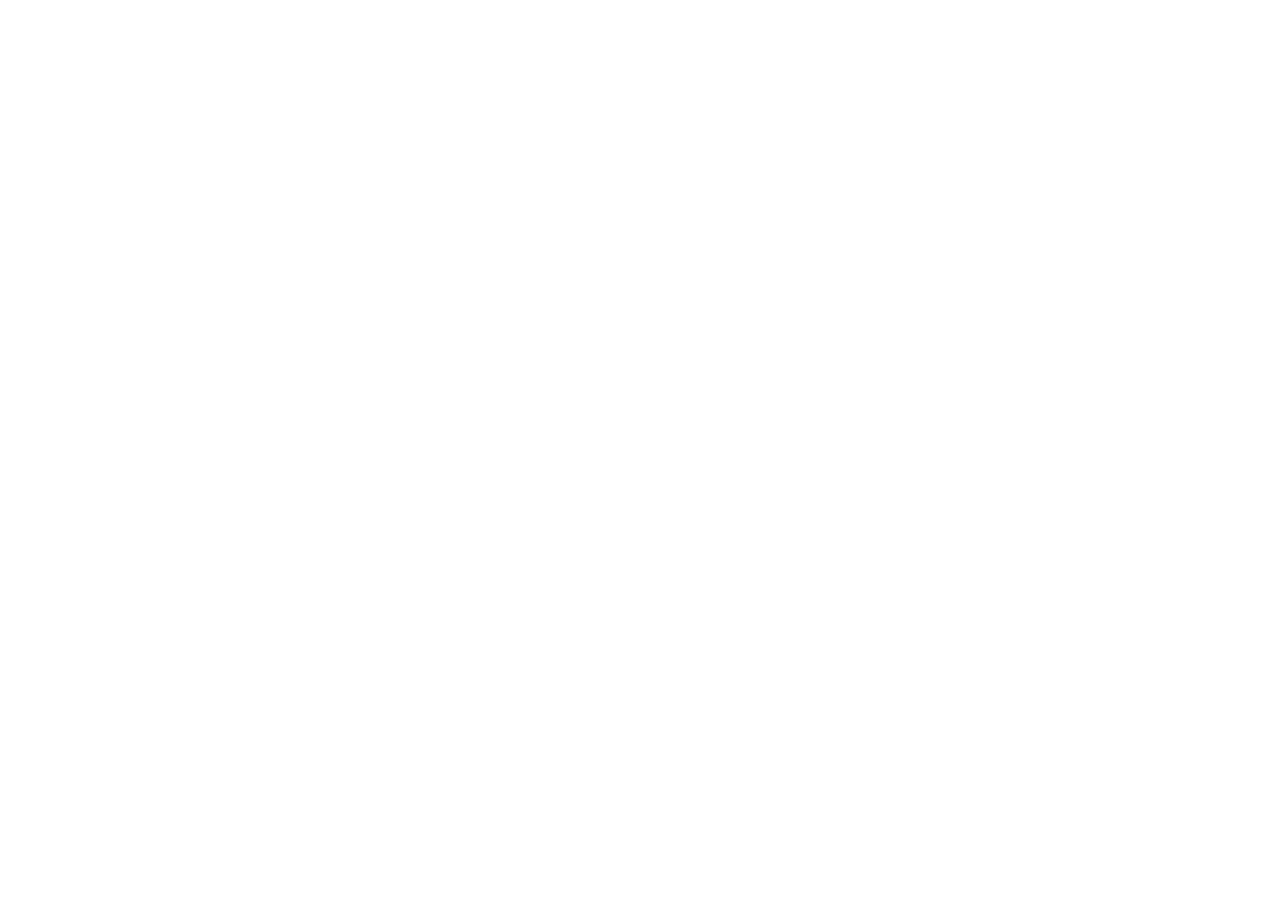
==== Oksana/index.html @ 5f8ddd94 "create folder" ====
<!DOCTYPE html>
<html lang="en">

<head>
    <meta charset="UTF-8">
    <meta http-equiv="X-UA-Compatible" content="IE=edge">
    <meta name="viewport" content="width=device-width, initial-scale=1.0">
    <title>Document</title>
</head>

<body>

</body>

</html>
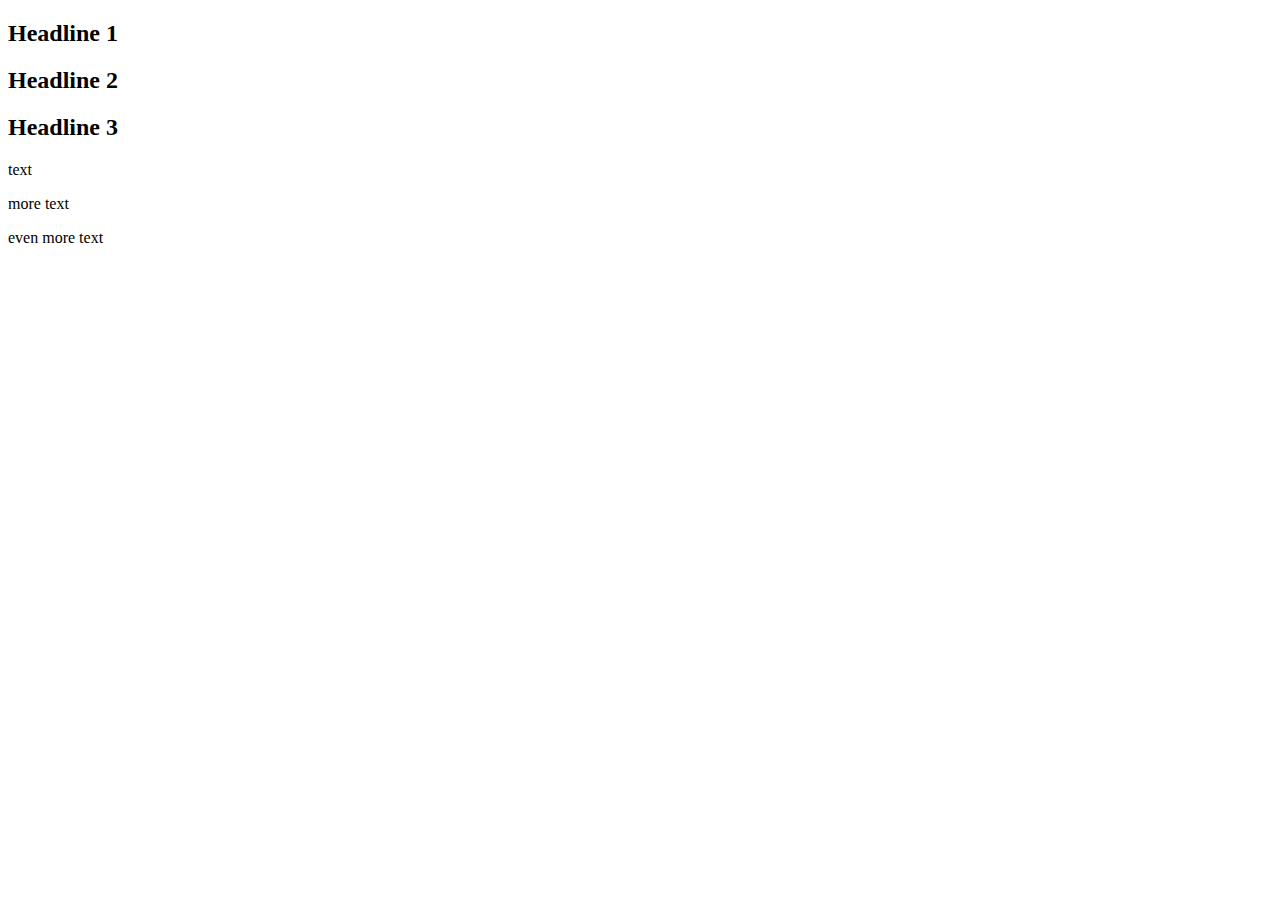
==== commit a082efec: "add html structure and content to index" ====
--- a/Oksana/index.html
+++ b/Oksana/index.html
@@ -10,6 +10,19 @@
 
 <body>
 
+    <h2>Headline 1</h2>
+    <h2>Headline 2</h2>
+    <h2>Headline 3</h2>
+
+
+    <p>text</p>
+    <p>more text</p>
+    <p>even more text</p>
+
+
+    <script>
+    </script>
+
 </body>
 
 </html>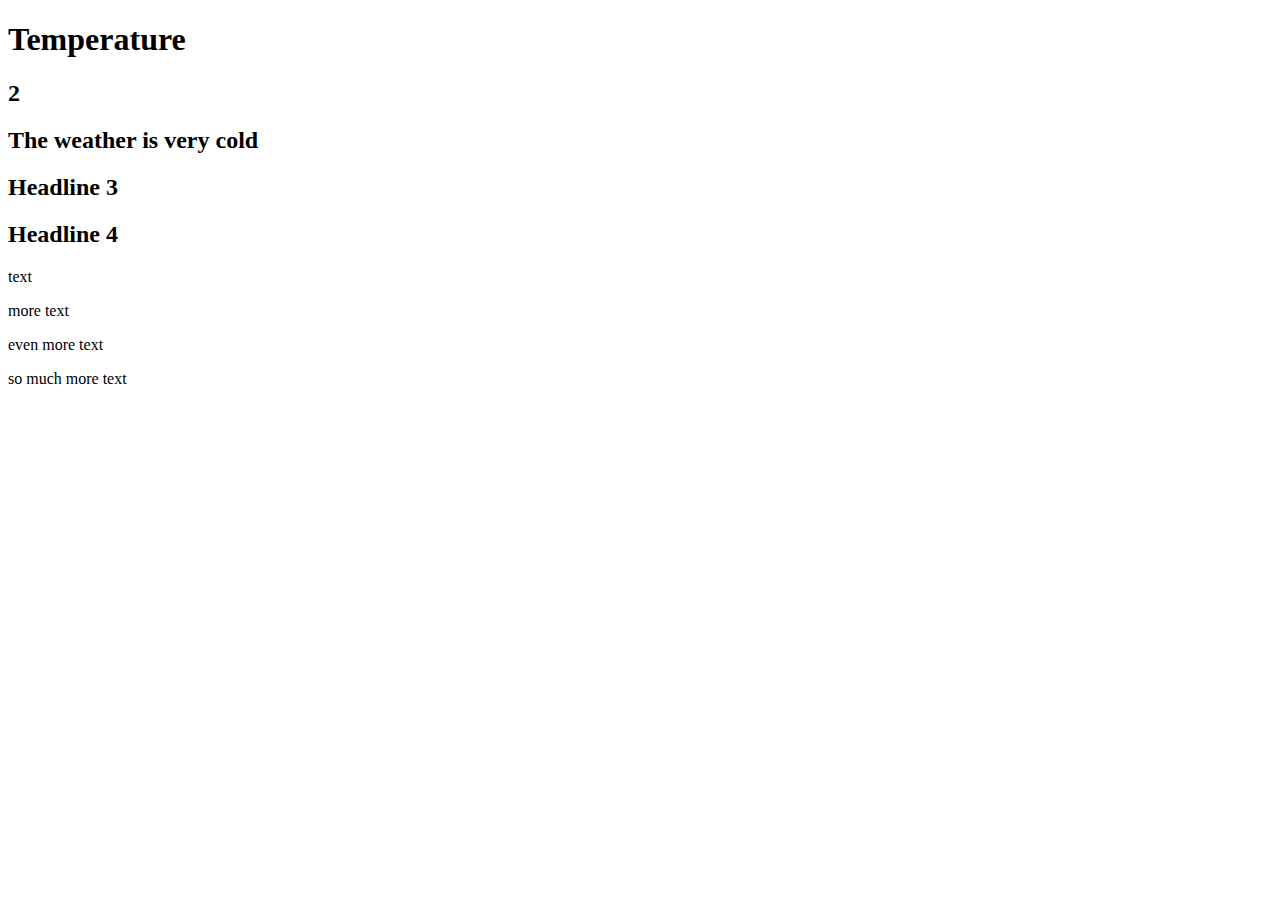
==== commit ea154713: "finish basic exercises" ====
--- a/Oksana/index.html
+++ b/Oksana/index.html
@@ -9,20 +9,21 @@
 </head>
 
 <body>
+    <h1>Temperature</h1>
+    <h2 class="headline"></h2>
+    <h2 class="headline"></h2>
 
-    <h2>Headline 1</h2>
-    <h2>Headline 2</h2>
-    <h2>Headline 3</h2>
 
+    <h2 class="headline">Headline 3</h2>
+    <h2 class="headline">Headline 4</h2>
 
     <p>text</p>
     <p>more text</p>
     <p>even more text</p>
+    <p>so much more text</p>
 
 
-    <script>
-    </script>
-
+    <script src="file.js"></script>
 </body>
 
 </html>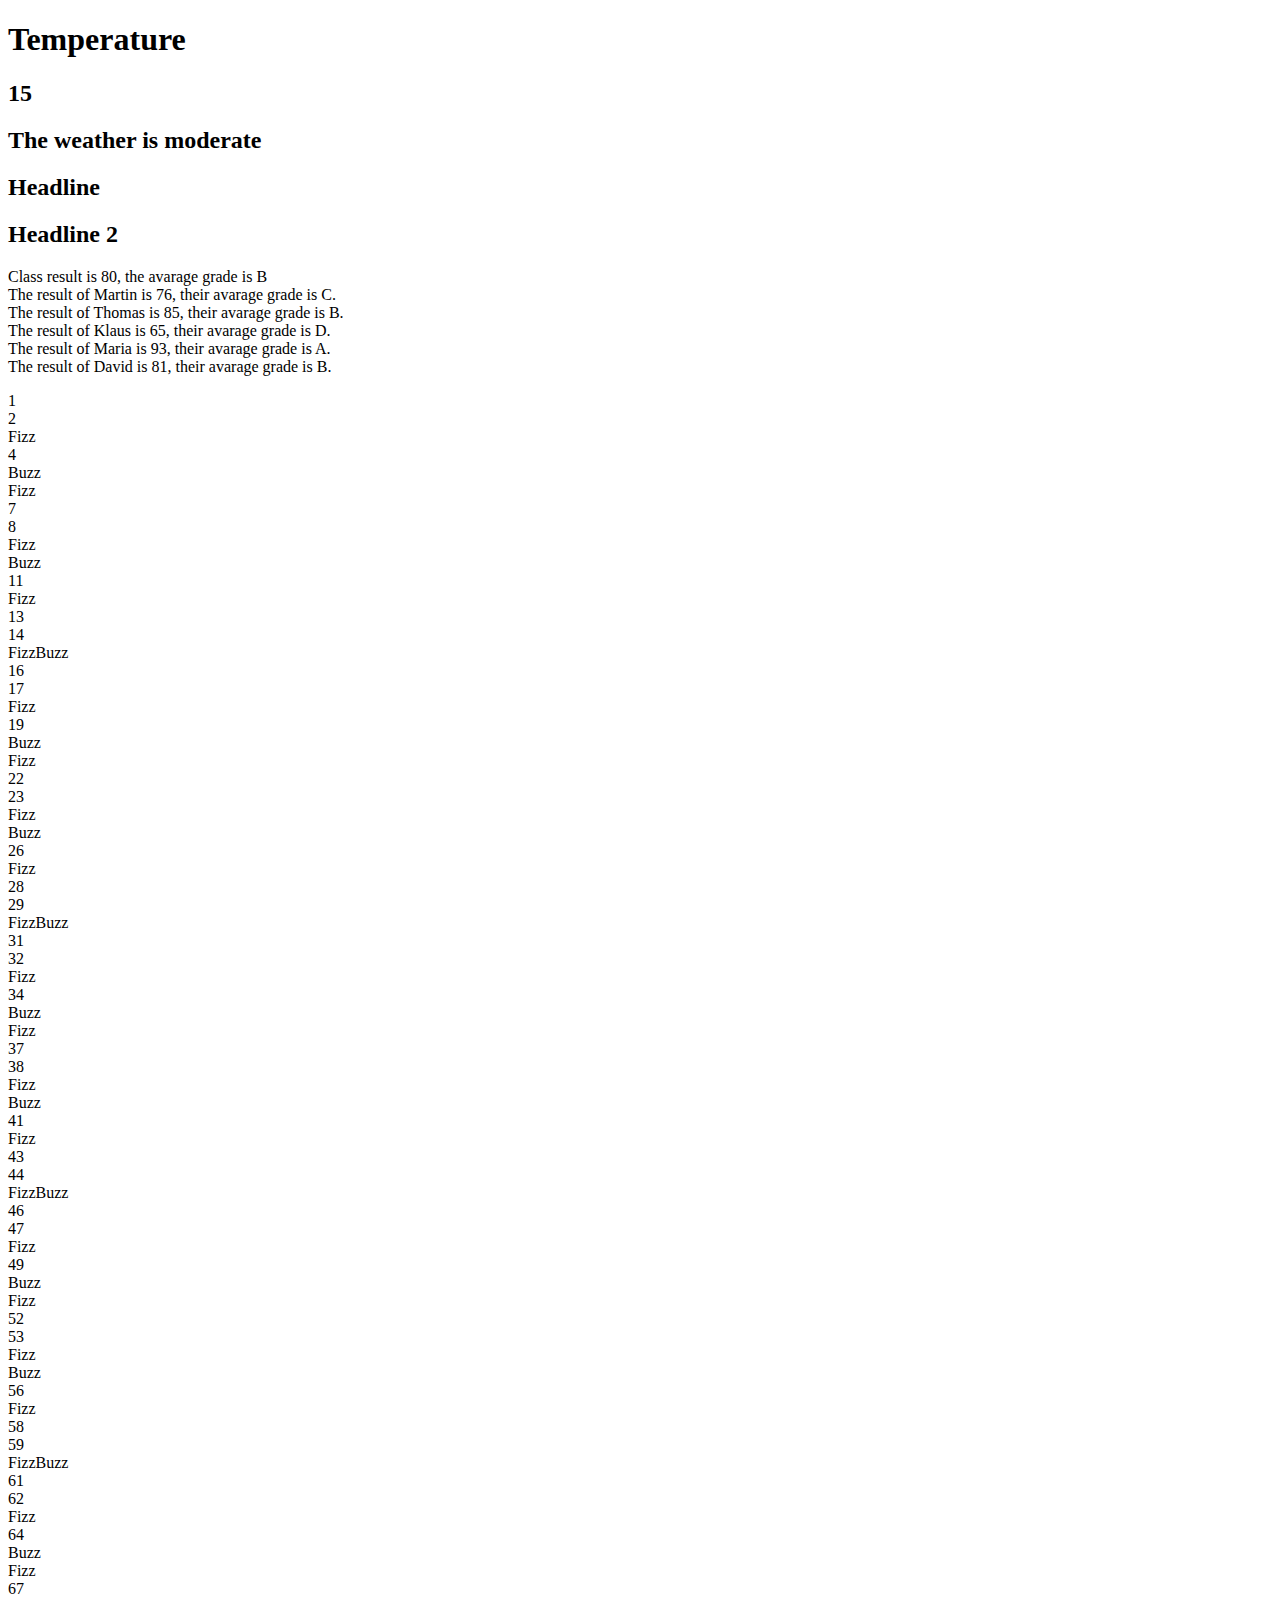
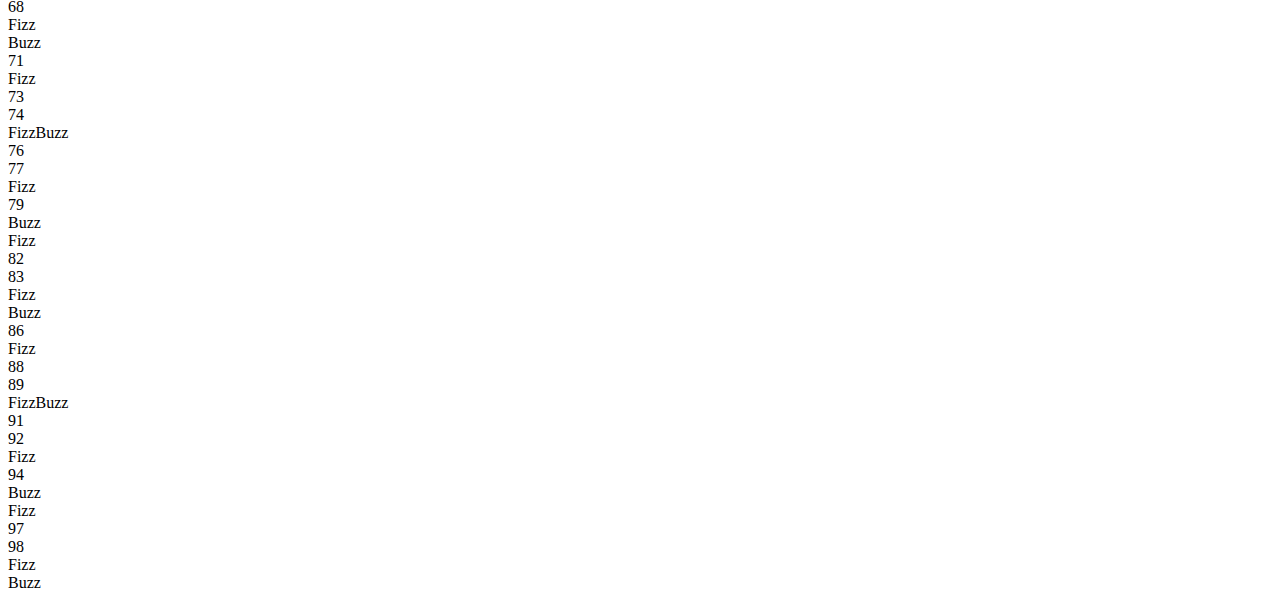
==== commit 9dcbf549: "add intermediate exxercises" ====
--- a/Oksana/index.html
+++ b/Oksana/index.html
@@ -14,13 +14,13 @@
     <h2 class="headline"></h2>
 
 
-    <h2 class="headline">Headline 3</h2>
-    <h2 class="headline">Headline 4</h2>
+    <h2 class="headline">Headline</h2>
+    <h2 class="headline">Headline 2</h2>
 
-    <p>text</p>
-    <p>more text</p>
-    <p>even more text</p>
-    <p>so much more text</p>
+    <p></p>
+    <p id="p3"></p>
+    <p></p>
+    <p></p>
 
 
     <script src="file.js"></script>
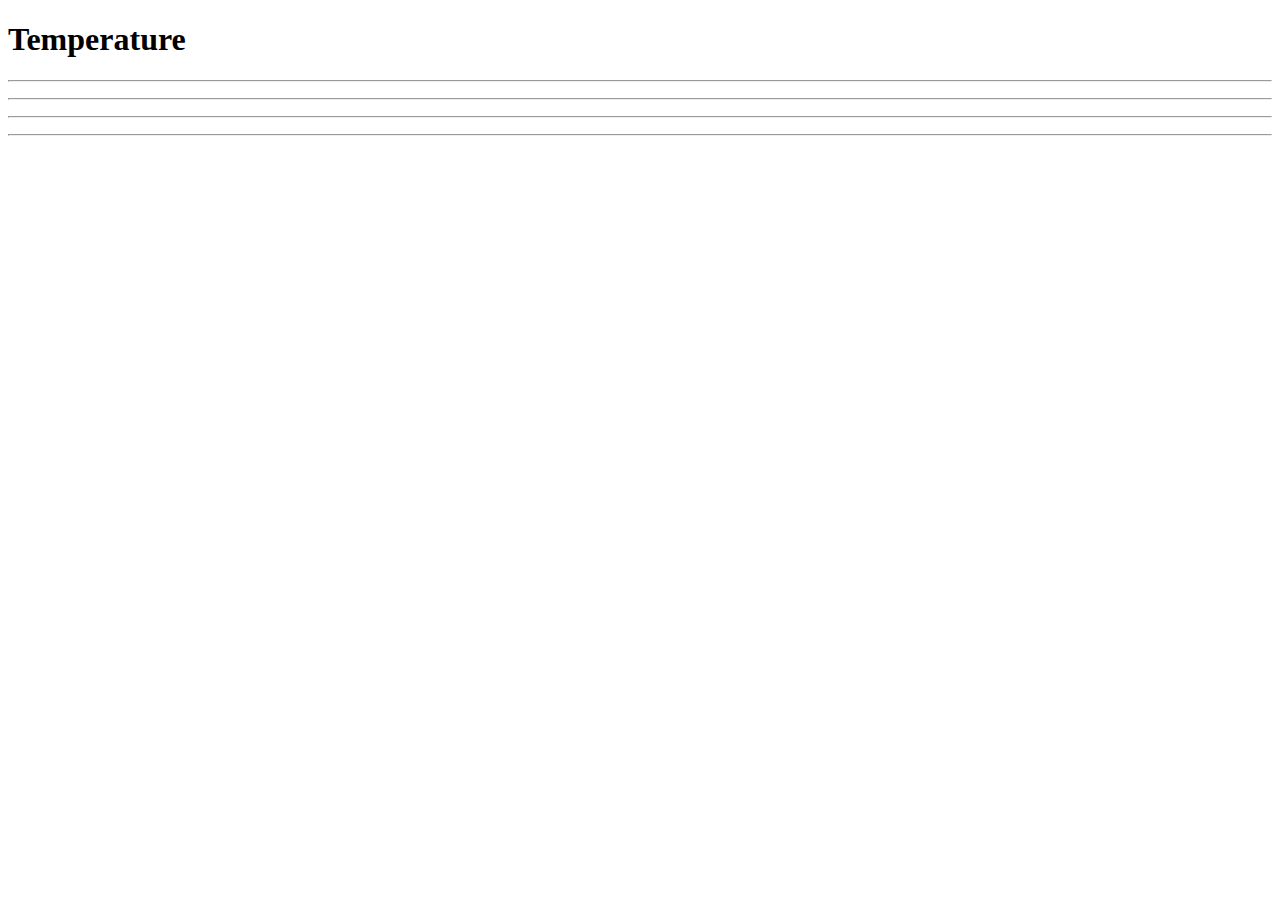
==== commit 264f7be5: "add challenge exercise need fix!!" ====
--- a/Oksana/index.html
+++ b/Oksana/index.html
@@ -12,14 +12,13 @@
     <h1>Temperature</h1>
     <h2 class="headline"></h2>
     <h2 class="headline"></h2>
-
-
-    <h2 class="headline">Headline</h2>
-    <h2 class="headline">Headline 2</h2>
-
+    <hr>
     <p></p>
+    <hr>
     <p id="p3"></p>
+    <hr>
     <p></p>
+    <hr>
     <p></p>
 
 
